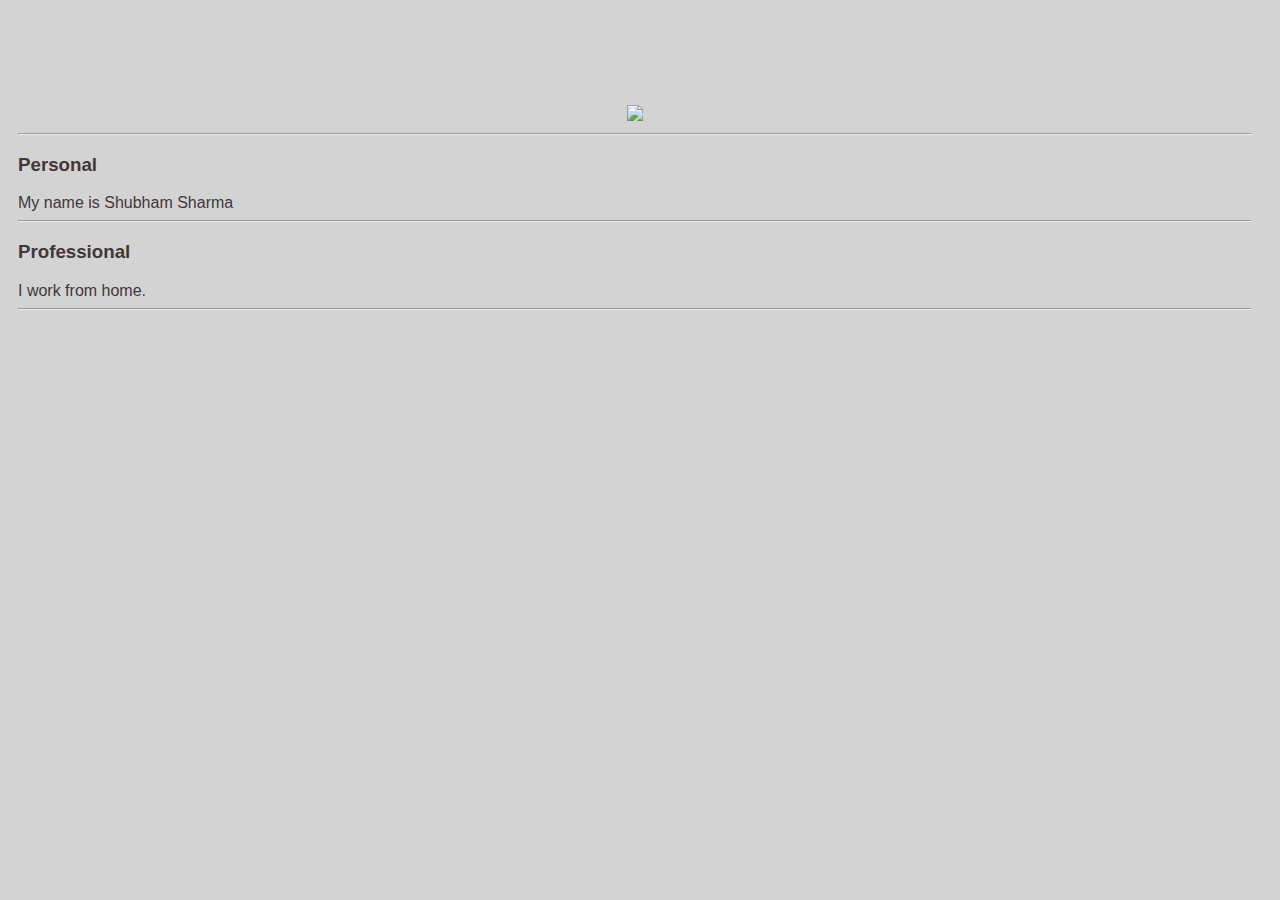
==== ui/index.html @ fb3e70bd "[imad-console] Updates ui/index.html" ====
<!doctype html>
<html>
    <head>
        <link href="/ui/style.css" rel="stylesheet" />
    </head>
    <body>
        <div class = "container">
            
            <div class="center">
                <img id = "profile" src="https://pbs.twimg.com/profile_images/780104704038539265/wm4jSVVb.jpg" class="img-medium"/>
            </div>
            <hr/>
            <h3> Personal </h3>
            <div>
                 My name is Shubham Sharma
            </div>
            <hr/>
            <h3> Professional </h3>
            <div>
                 I work from home.
            </div>
            <hr/>
            <div class = "footer">
            
            
            </div>
            
        </div>
        <script type="text/javascript" src="/ui/main.js">
        </script>
    </body>
</html>
---- ui/style.css ----
body {
    font-family: sans-serif;
    background-color: lightgrey;
    margin-top: 75px;
}

.center {
    text-align: center;
}

.text-big {
    font-size: 300%;
}

.bold {
    font-weight: bold;
}

.img-medium {
    height: 200px;
}
 .container {
    color: #403838;
    font-family: sans-serif;
    padding-top: 30px;
    padding-left: 10px;
    padding-right: 20px;
}
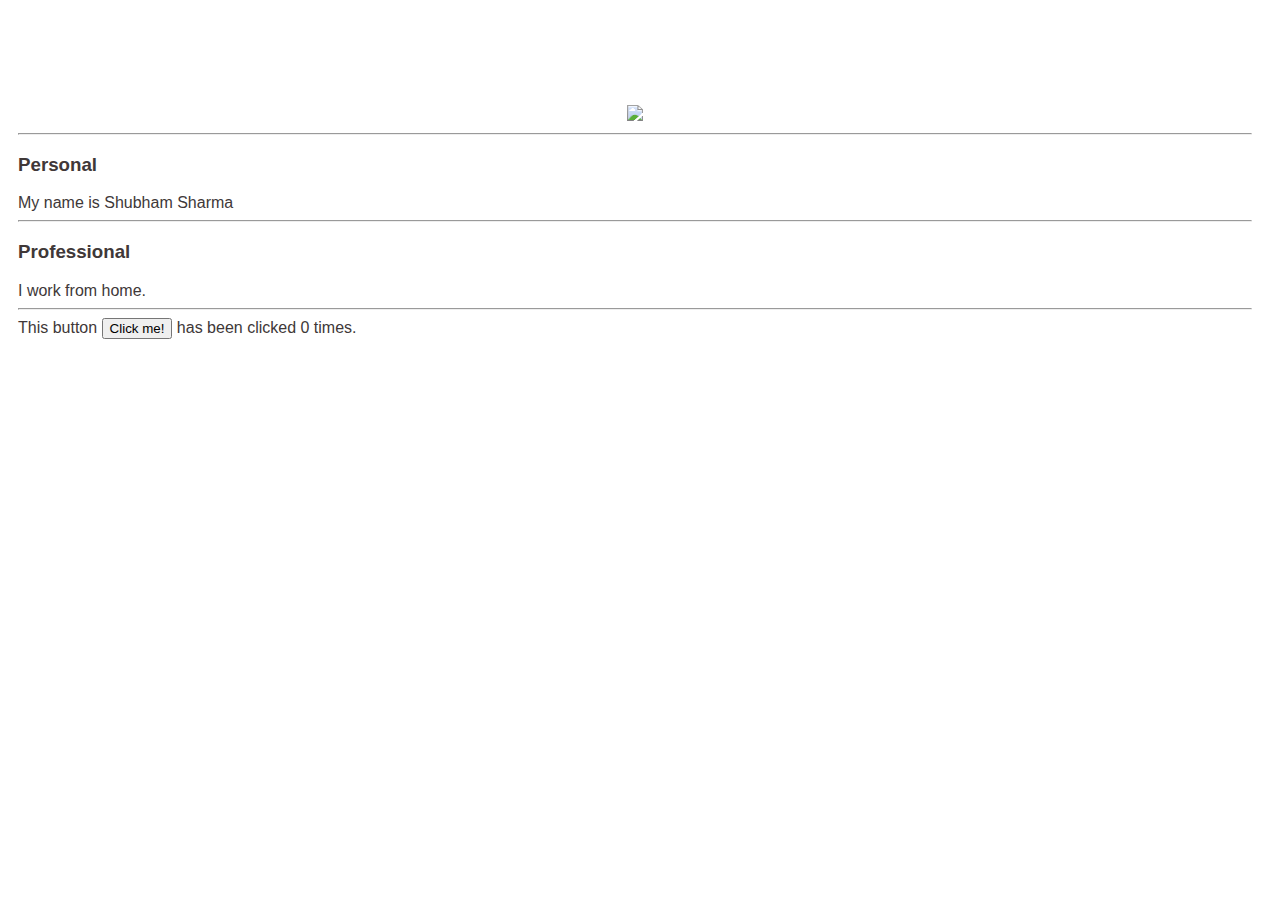
==== commit 45a1b630: "[imad-console] Updates ui/index.html" ====
--- a/ui/index.html
+++ b/ui/index.html
@@ -21,8 +21,7 @@
             </div>
             <hr/>
             <div class = "footer">
-            
-            
+            This button <button id = "counter">Click me!</button> has been clicked <span id= "count">0</span> times.
             </div>
             
         </div>
--- a/ui/style.css
+++ b/ui/style.css
@@ -1,6 +1,5 @@
 body {
     font-family: sans-serif;
-    background-color: lightgrey;
     margin-top: 75px;
 }
 
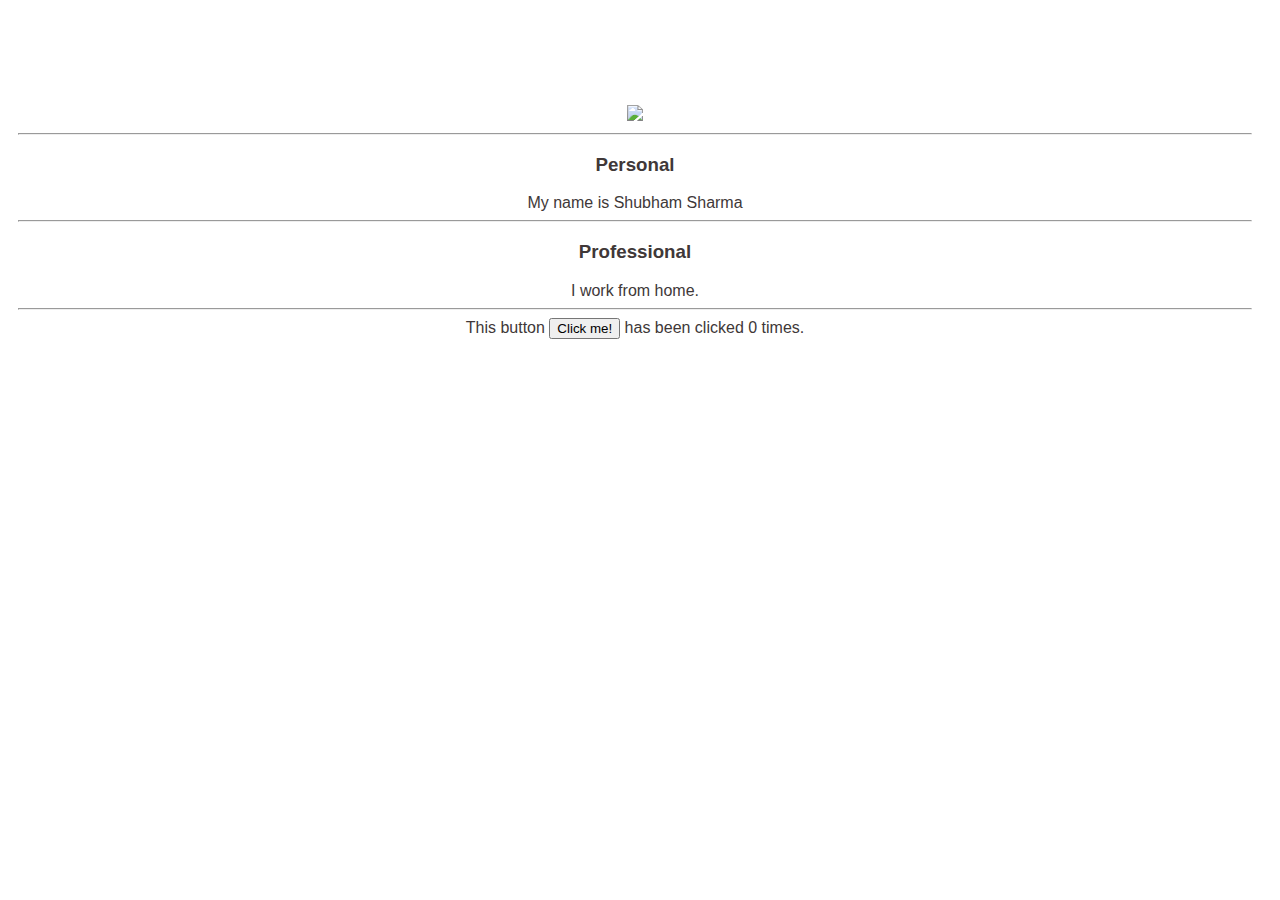
==== commit 8c37779b: "[imad-console] Updates ui/index.html" ====
--- a/ui/index.html
+++ b/ui/index.html
@@ -8,7 +8,7 @@
             
             <div class="center">
                 <img id = "profile" src="https://pbs.twimg.com/profile_images/780104704038539265/wm4jSVVb.jpg" class="img-medium"/>
-            </div>
+            
             <hr/>
             <h3> Personal </h3>
             <div>
@@ -23,7 +23,7 @@
             <div class = "footer">
             This button <button id = "counter">Click me!</button> has been clicked <span id= "count">0</span> times.
             </div>
-            
+        </div>   
         </div>
         <script type="text/javascript" src="/ui/main.js">
         </script>
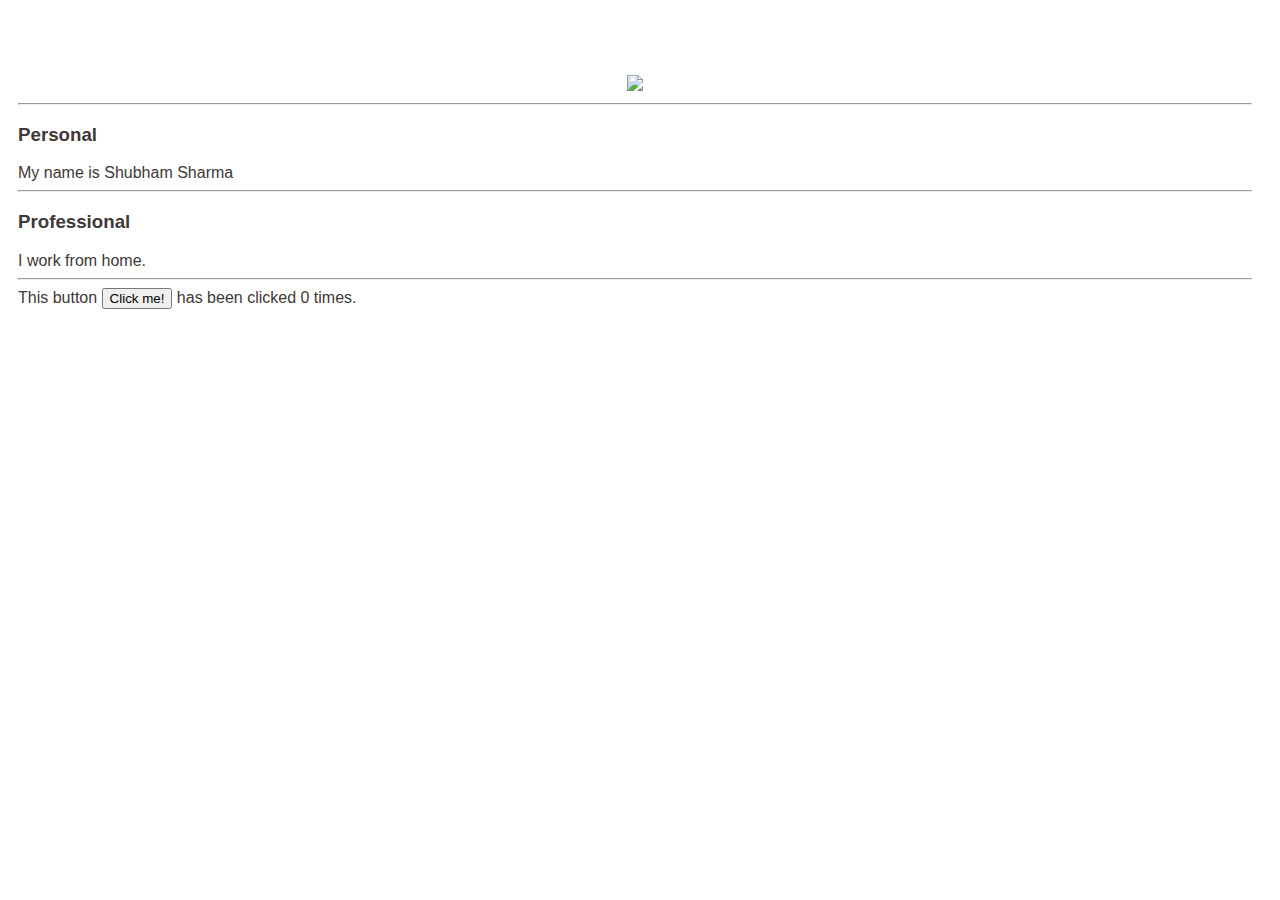
==== commit 668f4ca2: "[imad-console] Updates ui/index.html" ====
--- a/ui/index.html
+++ b/ui/index.html
@@ -8,7 +8,7 @@
             
             <div class="center">
                 <img id = "profile" src="https://pbs.twimg.com/profile_images/780104704038539265/wm4jSVVb.jpg" class="img-medium"/>
-            
+            </div>
             <hr/>
             <h3> Personal </h3>
             <div>
@@ -22,7 +22,7 @@
             <hr/>
             <div class = "footer">
             This button <button id = "counter">Click me!</button> has been clicked <span id= "count">0</span> times.
-            </div>
+            
         </div>   
         </div>
         <script type="text/javascript" src="/ui/main.js">
--- a/ui/style.css
+++ b/ui/style.css
@@ -21,7 +21,6 @@
  .container {
     color: #403838;
     font-family: sans-serif;
-    padding-top: 30px;
     padding-left: 10px;
     padding-right: 20px;
 }
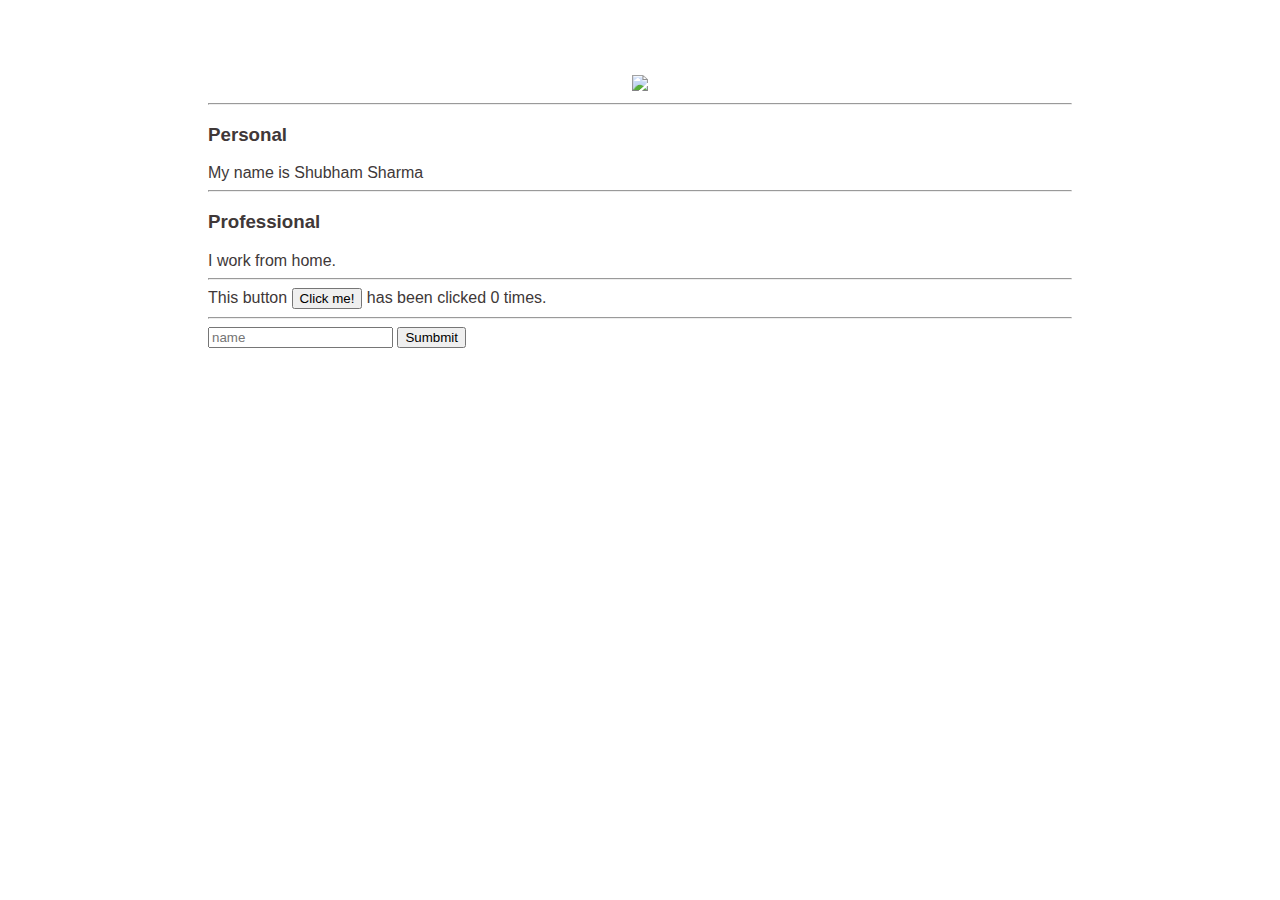
==== commit c18a61b4: "[imad-console] Updates ui/index.html" ====
--- a/ui/index.html
+++ b/ui/index.html
@@ -22,6 +22,9 @@
             <hr/>
             <div class = "footer">
             This button <button id = "counter">Click me!</button> has been clicked <span id= "count">0</span> times.
+            <hr/>
+            <input type ="text" id= "name" placeholder= "name"> </input>
+            <input type ="submit" value = "Sumbmit"></input>
             
         </div>   
         </div>
--- a/ui/style.css
+++ b/ui/style.css
@@ -21,6 +21,6 @@
  .container {
     color: #403838;
     font-family: sans-serif;
-    padding-left: 10px;
-    padding-right: 20px;
+    padding-left: 200px;
+    padding-right: 200px;
 }
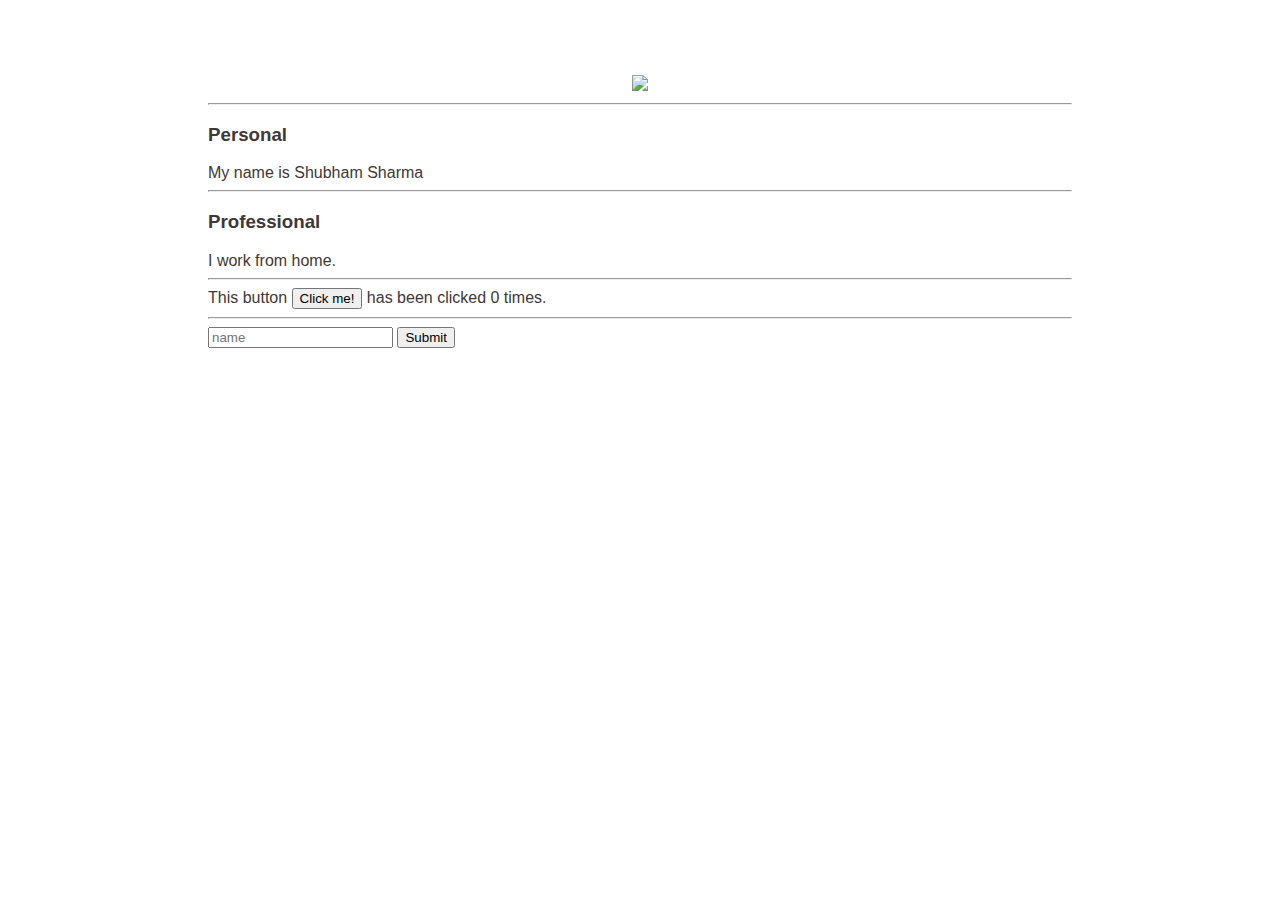
==== commit 5c23cf0f: "[imad-console] Updates ui/index.html" ====
--- a/ui/index.html
+++ b/ui/index.html
@@ -24,7 +24,10 @@
             This button <button id = "counter">Click me!</button> has been clicked <span id= "count">0</span> times.
             <hr/>
             <input type ="text" id= "name" placeholder= "name"> </input>
-            <input type ="submit" value = "Sumbmit"></input>
+            <input type ="submit" id = "submit_btn" value = "Submit"></input>
+            <ul id = "namelist">
+                
+            </ul>
             
         </div>   
         </div>
